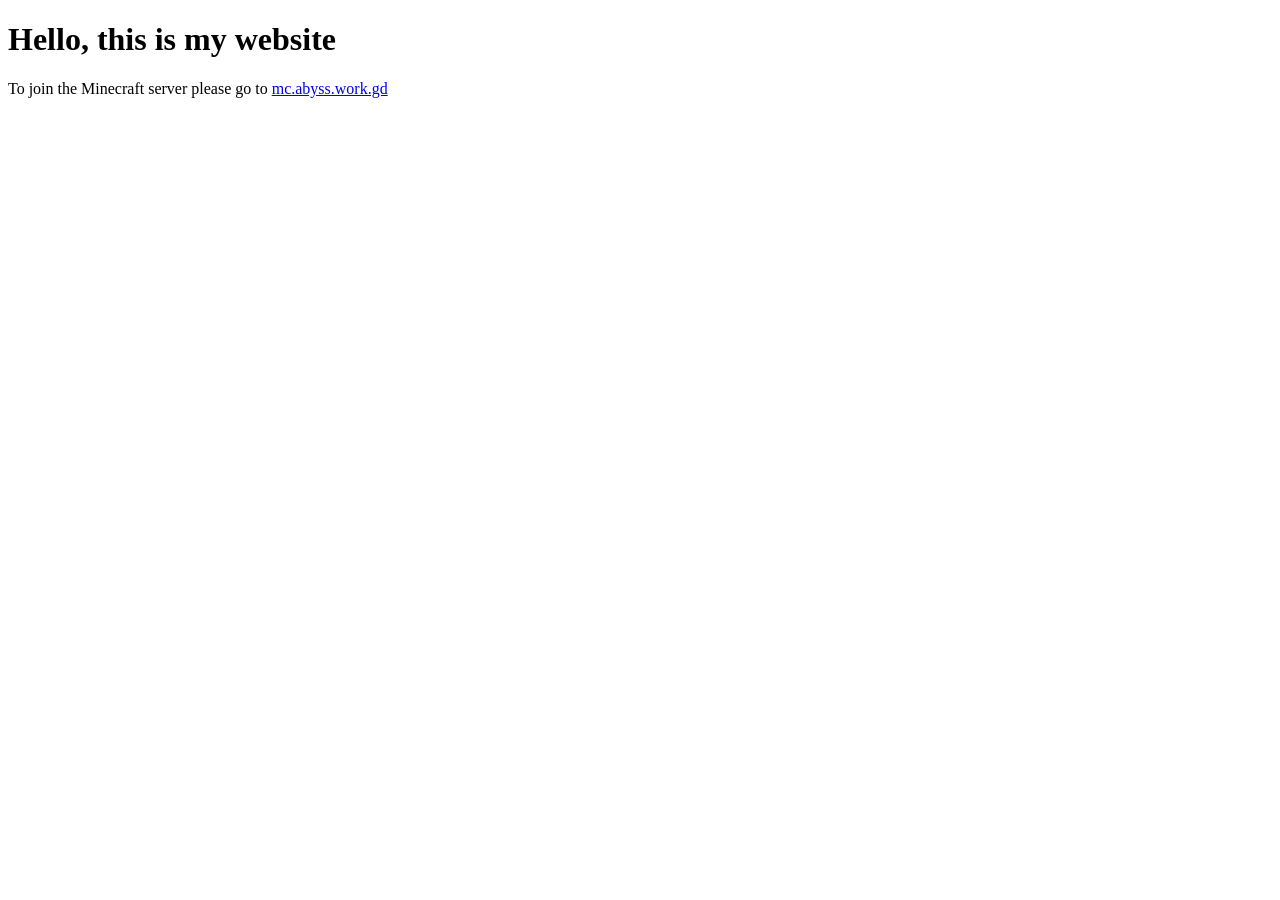
==== index.html @ e8ac1d80 "fixed a bug that made inpossible to acces the minecraft page" ====
<!DOCTYPE html>
<html lang="nl">
<head>
  <meta charset="UTF-8">
  <title>Minecraft</title>
</head>
<body>
  <h1>Hello, this is my website</h1>
  <p>To join the Minecraft server please go to <a href="/minecraft">mc.abyss.work.gd</a></p>
</body>
</html>
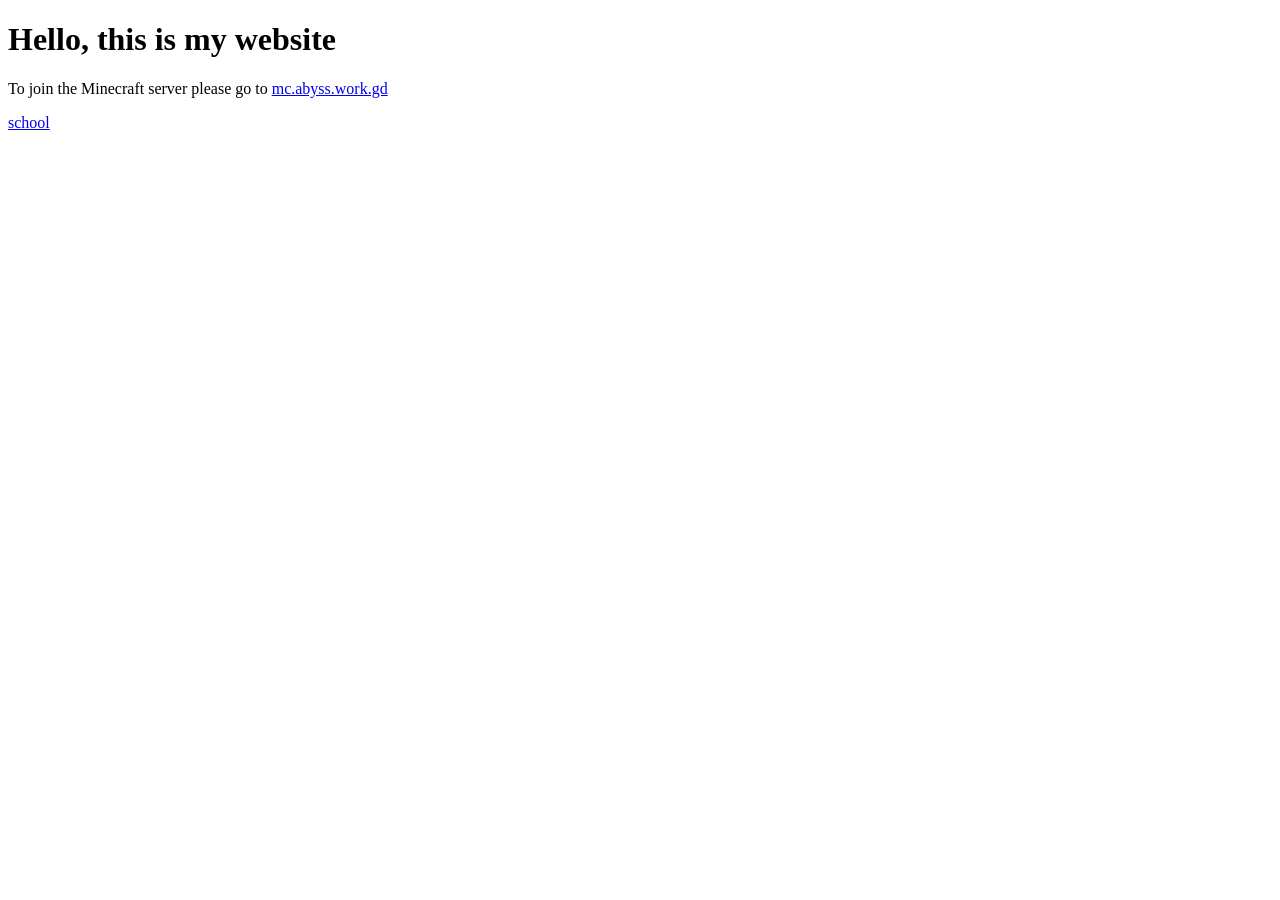
==== commit b97b6592: "Add link to school page in index.html" ====
--- a/index.html
+++ b/index.html
@@ -7,5 +7,6 @@
 <body>
   <h1>Hello, this is my website</h1>
   <p>To join the Minecraft server please go to <a href="/minecraft">mc.abyss.work.gd</a></p>
+  <a href="/school/">school</a>
 </body>
 </html>
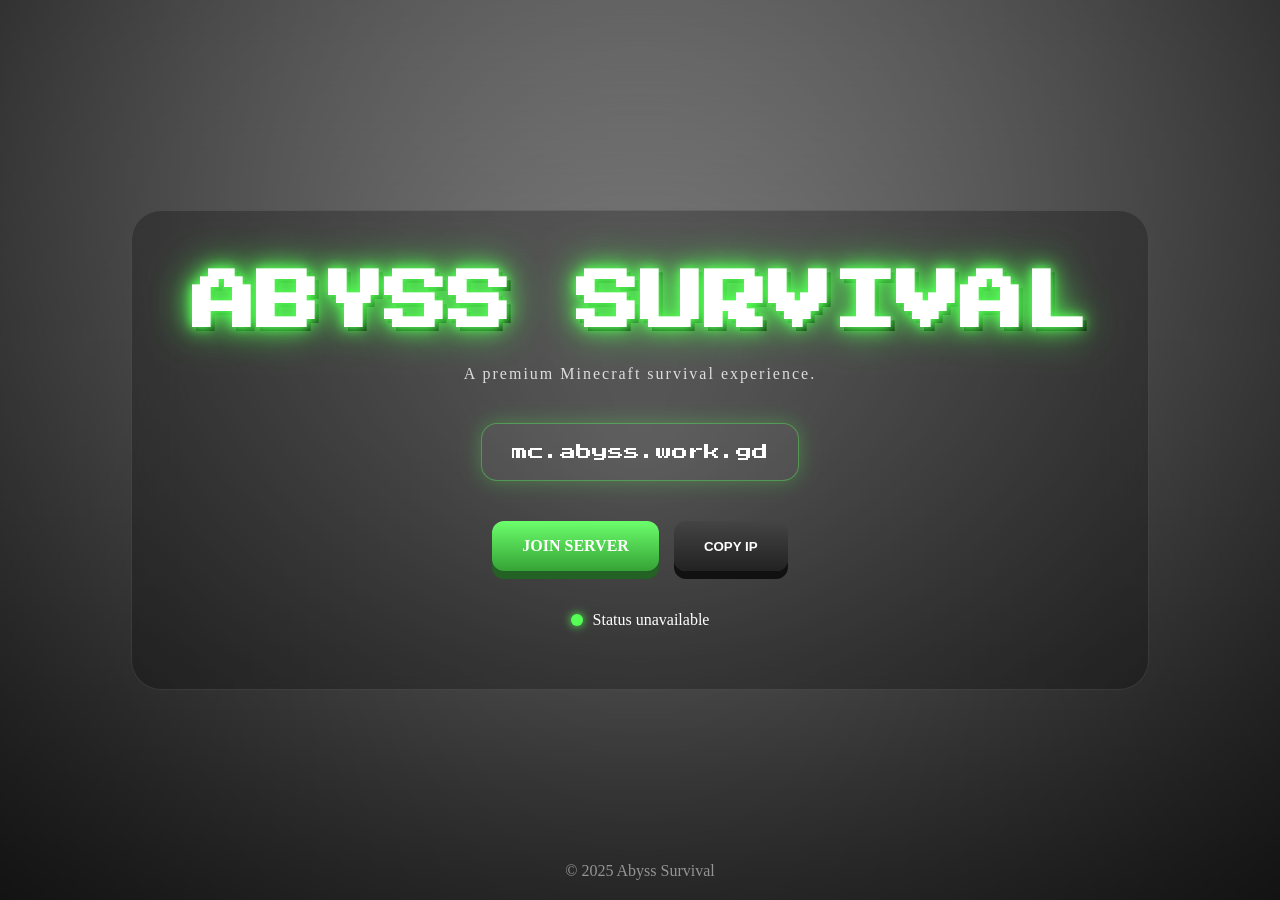
==== commit aab0c48c: "made beutiful" ====
--- a/index.html
+++ b/index.html
@@ -1,12 +1,62 @@
 <!DOCTYPE html>
 <html lang="nl">
 <head>
-  <meta charset="UTF-8">
-  <title>Minecraft</title>
+    <meta charset="UTF-8">
+    <meta name="viewport" content="width=device-width, initial-scale=1.0">
+    <title>Abyss Survival</title>
+
+    <link rel="stylesheet" href="style.css">
+
+    <link rel="preconnect" href="https://fonts.googleapis.com">
+    <link rel="preconnect" href="https://fonts.gstatic.com" crossorigin>
 </head>
 <body>
-  <h1>Hello, this is my website</h1>
-  <p>To join the Minecraft server please go to <a href="/minecraft">mc.abyss.work.gd</a></p>
-  <a href="/school/">school</a>
+
+<div class="overlay"></div>
+
+<div class="particles"></div>
+
+<main>
+
+    <h1>ABYSS SURVIVAL</h1>
+
+    <p class="subtitle">
+        A premium Minecraft survival experience.
+    </p>
+
+    <div class="ip-box">
+        mc.abyss.work.gd
+    </div>
+
+    <div class="buttons">
+
+        <a href="/minecraft" class="btn">
+            JOIN SERVER
+        </a>
+
+        <button class="btn secondary" onclick="copyIP()">
+            COPY IP
+        </button>
+
+    </div>
+
+    <div class="status">
+
+        <span class="dot"></span>
+
+        <span id="status-text">
+            Loading server status...
+        </span>
+
+    </div>
+
+</main>
+
+<footer>
+    © 2025 Abyss Survival
+</footer>
+
+<script src="script.js"></script>
+
 </body>
-</html>
+</html>
--- a/style.css
+++ b/style.css
@@ -0,0 +1,250 @@
+@import url('https://fonts.googleapis.com/css2?family=Press+Start+2P&display=swap');
+
+:root{
+    --green:#55ff55;
+    --dark:#050805;
+    --glass:rgba(255,255,255,.05);
+}
+
+*{
+    margin:0;
+    padding:0;
+    box-sizing:border-box;
+}
+
+body{
+    min-height:100vh;
+
+    display:flex;
+    justify-content:center;
+    align-items:center;
+
+    overflow:hidden;
+
+    background:
+    linear-gradient(
+        rgba(0,0,0,.35),
+        rgba(0,0,0,.75)
+    ),
+    url("https://images.unsplash.com/photo-1511512578047-dfb367046420?auto=format&fit=crop&w=1920&q=80");
+
+    background-size:cover;
+    background-position:center;
+
+    color:white;
+}
+
+.overlay{
+    position:fixed;
+    inset:0;
+
+    backdrop-filter:blur(3px);
+
+    background:
+    radial-gradient(
+        circle at center,
+        transparent,
+        rgba(0,0,0,.7)
+    );
+}
+
+main{
+    position:relative;
+    z-index:2;
+
+    text-align:center;
+
+    padding:60px;
+
+    border-radius:30px;
+
+    background:rgba(0,0,0,.25);
+
+    backdrop-filter:blur(20px);
+
+    border:1px solid rgba(255,255,255,.1);
+
+    animation:fadeIn 1.2s ease;
+}
+
+h1{
+    font-family:'Press Start 2P', cursive;
+
+    font-size:clamp(2rem,5vw,5rem);
+
+    margin-bottom:30px;
+
+    color:white;
+
+    text-shadow:
+        0 0 10px #55ff55,
+        0 0 20px #55ff55,
+        0 0 40px #55ff55,
+        4px 4px 0 black;
+
+    animation:float 5s ease-in-out infinite;
+}
+
+.subtitle{
+    font-size:1rem;
+
+    opacity:.8;
+
+    margin-bottom:40px;
+
+    letter-spacing:2px;
+}
+
+.ip-box{
+
+    font-family:'Press Start 2P', cursive;
+
+    display:inline-block;
+
+    padding:20px 30px;
+
+    border-radius:16px;
+
+    background:var(--glass);
+
+    border:1px solid rgba(85,255,85,.4);
+
+    box-shadow:
+        0 0 20px rgba(85,255,85,.3);
+
+    margin-bottom:40px;
+}
+
+.buttons{
+    display:flex;
+    gap:15px;
+    justify-content:center;
+    flex-wrap:wrap;
+}
+
+.btn{
+    text-decoration:none;
+
+    color:white;
+
+    background:
+    linear-gradient(
+        #6cff6c,
+        #35a335
+    );
+
+    padding:16px 30px;
+
+    border-radius:12px;
+
+    border:none;
+
+    font-weight:bold;
+
+    cursor:pointer;
+
+    transition:.2s;
+
+    box-shadow:
+        0 8px 0 #246124;
+}
+
+.btn:hover{
+    transform:translateY(-3px);
+}
+
+.secondary{
+    background:
+    linear-gradient(
+        #444,
+        #222
+    );
+
+    box-shadow:
+        0 8px 0 #111;
+}
+
+.status{
+
+    margin-top:40px;
+
+    display:flex;
+
+    justify-content:center;
+
+    align-items:center;
+
+    gap:10px;
+}
+
+.dot{
+    width:12px;
+    height:12px;
+
+    border-radius:50%;
+
+    background:#55ff55;
+
+    box-shadow:
+        0 0 10px #55ff55;
+}
+
+footer{
+
+    position:fixed;
+
+    bottom:20px;
+
+    left:0;
+    right:0;
+
+    text-align:center;
+
+    opacity:.5;
+
+    z-index:2;
+}
+
+@keyframes fadeIn{
+
+    from{
+        opacity:0;
+        transform:translateY(40px);
+    }
+
+    to{
+        opacity:1;
+        transform:translateY(0);
+    }
+}
+
+@keyframes float{
+
+    0%{
+        transform:translateY(0);
+    }
+
+    50%{
+        transform:translateY(-10px);
+    }
+
+    100%{
+        transform:translateY(0);
+    }
+}
+
+@media(max-width:700px){
+
+    main{
+        width:90%;
+        padding:35px;
+    }
+
+    h1{
+        font-size:1.6rem;
+    }
+
+    .ip-box{
+        font-size:.7rem;
+    }
+}
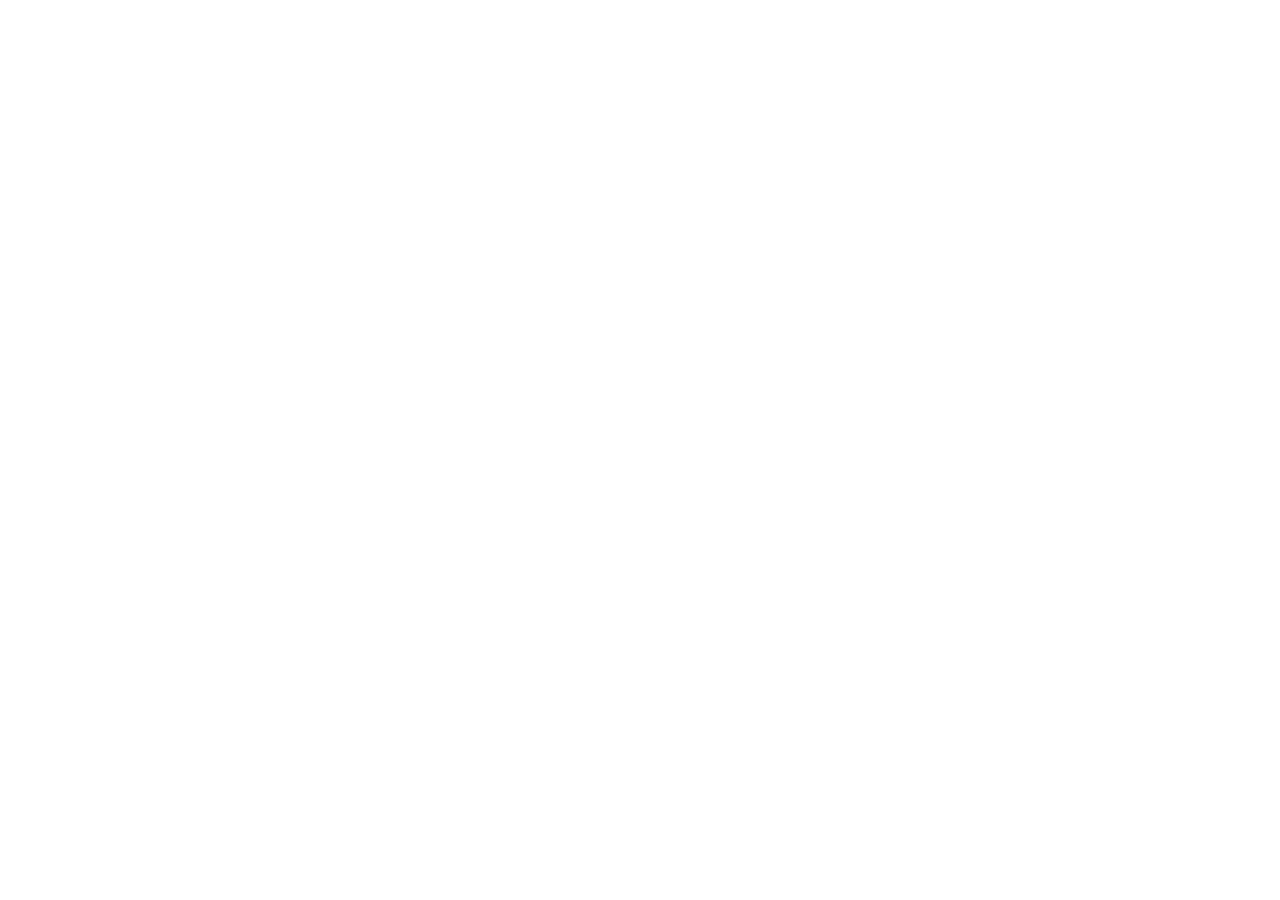
==== commit e7a5a9b9: "deleted join server" ====
--- a/index.html
+++ b/index.html
@@ -3,7 +3,7 @@
 <head>
     <meta charset="UTF-8">
     <meta name="viewport" content="width=device-width, initial-scale=1.0">
-    <title>Abyss Survival</title>
+    <title>Abyss Minecraft/title>
 
     <link rel="stylesheet" href="style.css">
 
@@ -18,10 +18,10 @@
 
 <main>
 
-    <h1>ABYSS SURVIVAL</h1>
+    <h1>ABYSS</h1>
 
     <p class="subtitle">
-        A premium Minecraft survival experience.
+        Minecraft survival.
     </p>
 
     <div class="ip-box">
@@ -29,10 +29,6 @@
     </div>
 
     <div class="buttons">
-
-        <a href="/minecraft" class="btn">
-            JOIN SERVER
-        </a>
 
         <button class="btn secondary" onclick="copyIP()">
             COPY IP
@@ -53,7 +49,7 @@
 </main>
 
 <footer>
-    © 2025 Abyss Survival
+    © 2026 Abyss
 </footer>
 
 <script src="script.js"></script>
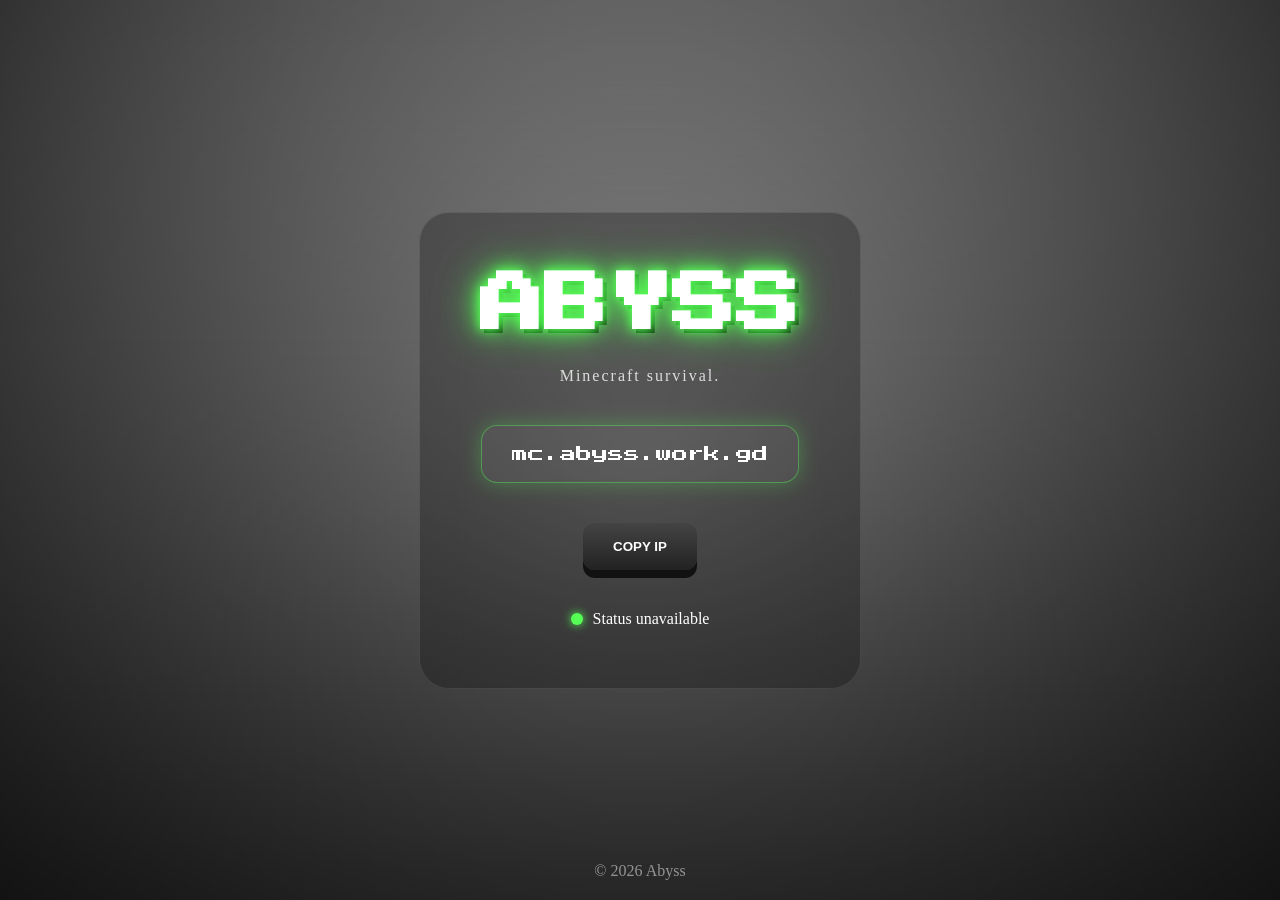
==== commit 08521bb8: "Fix title tag in index.html" ====
--- a/index.html
+++ b/index.html
@@ -3,7 +3,7 @@
 <head>
     <meta charset="UTF-8">
     <meta name="viewport" content="width=device-width, initial-scale=1.0">
-    <title>Abyss Minecraft/title>
+    <title>Abyss Minecraft</title>
 
     <link rel="stylesheet" href="style.css">
 
@@ -55,4 +55,4 @@
 <script src="script.js"></script>
 
 </body>
-</html>+</html>
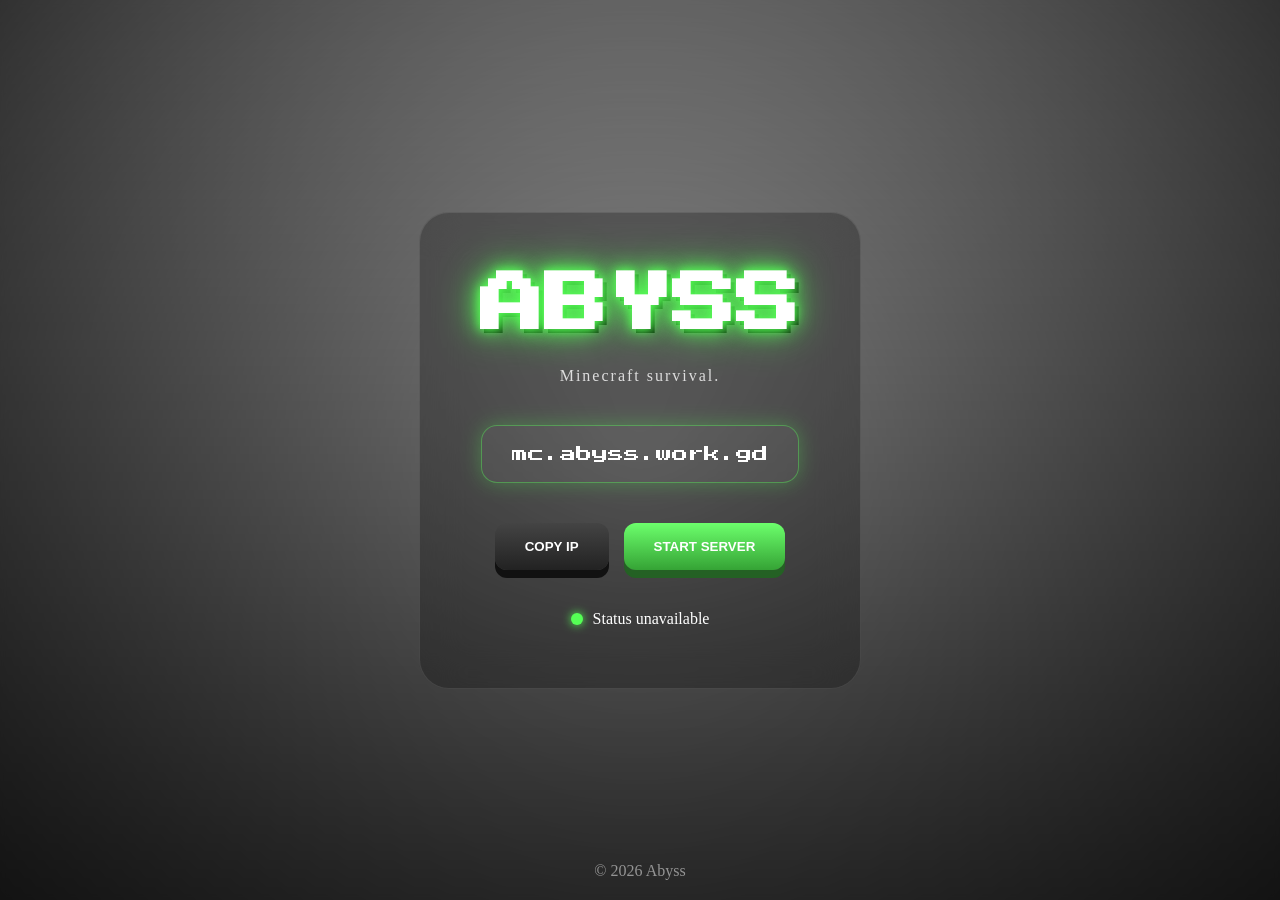
==== commit 5fef1caf: "Refactor HTML structure for better readability" ====
--- a/index.html
+++ b/index.html
@@ -4,55 +4,27 @@
     <meta charset="UTF-8">
     <meta name="viewport" content="width=device-width, initial-scale=1.0">
     <title>Abyss Minecraft</title>
-
     <link rel="stylesheet" href="style.css">
-
     <link rel="preconnect" href="https://fonts.googleapis.com">
     <link rel="preconnect" href="https://fonts.gstatic.com" crossorigin>
 </head>
 <body>
-
 <div class="overlay"></div>
-
 <div class="particles"></div>
-
 <main>
-
     <h1>ABYSS</h1>
-
-    <p class="subtitle">
-        Minecraft survival.
-    </p>
-
-    <div class="ip-box">
-        mc.abyss.work.gd
+    <p class="subtitle">Minecraft survival.</p>
+    <div class="ip-box">mc.abyss.work.gd</div>
+    <div class="buttons">
+        <button class="btn secondary" onclick="copyIP()">COPY IP</button>
+        <button class="btn primary" onclick="startServer()">START SERVER</button>
     </div>
-
-    <div class="buttons">
-
-        <button class="btn secondary" onclick="copyIP()">
-            COPY IP
-        </button>
-
+    <div class="status">
+        <span class="dot"></span>
+        <span id="status-text">Loading server status...</span>
     </div>
-
-    <div class="status">
-
-        <span class="dot"></span>
-
-        <span id="status-text">
-            Loading server status...
-        </span>
-
-    </div>
-
 </main>
-
-<footer>
-    © 2026 Abyss
-</footer>
-
+<footer>© 2026 Abyss</footer>
 <script src="script.js"></script>
-
 </body>
 </html>
--- a/style.css
+++ b/style.css
@@ -26,7 +26,7 @@
         rgba(0,0,0,.35),
         rgba(0,0,0,.75)
     ),
-    url("https://images.unsplash.com/photo-1511512578047-dfb367046420?auto=format&fit=crop&w=1920&q=80");
+    url("https://www.minecraft.net/content/dam/minecraftnet/games/minecraft/key-art/MC-Downloadables_Image-0_15th-Anniversary_1110x624.jpg");
 
     background-size:cover;
     background-position:center;
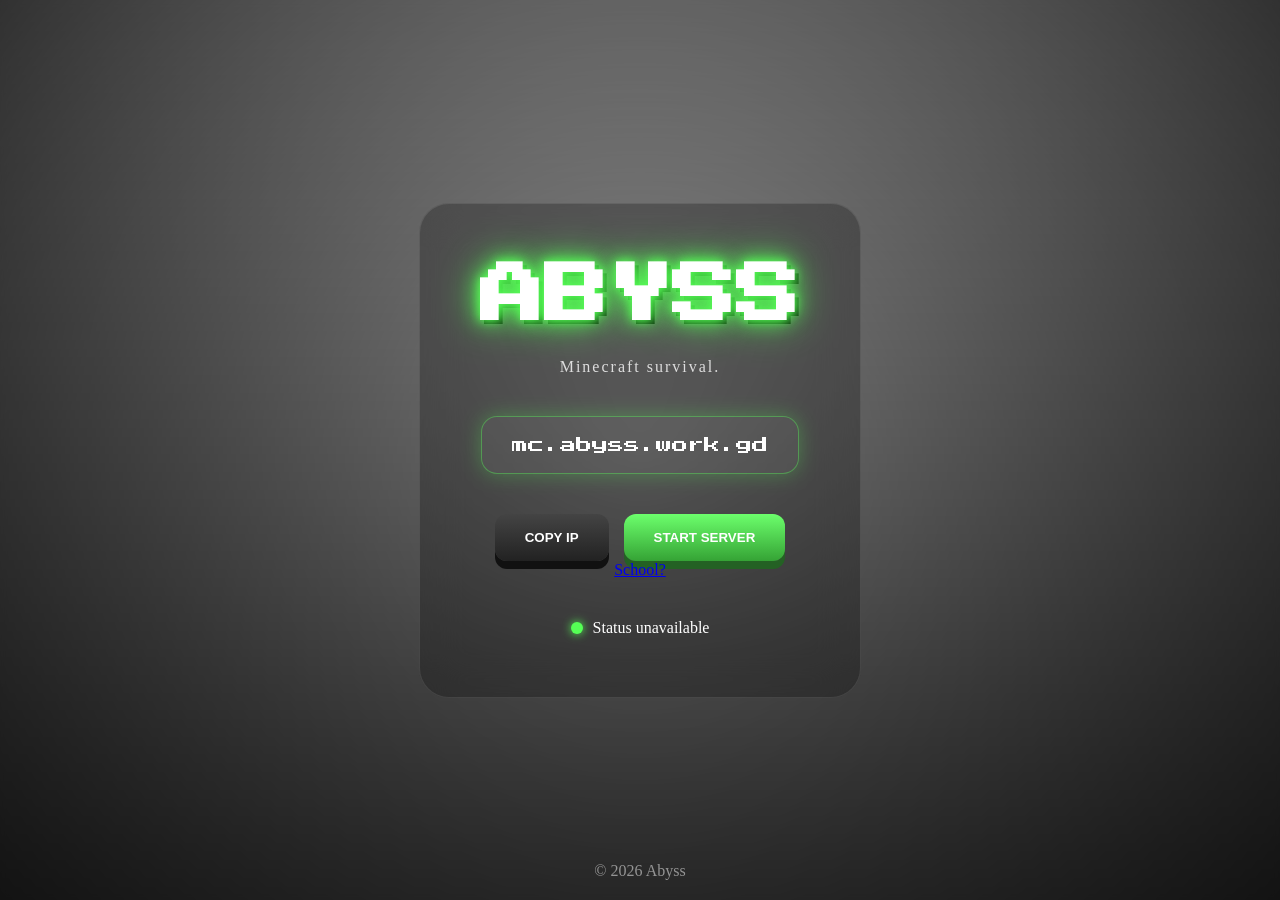
==== commit aea257ec: "Add link to School page in index.html" ====
--- a/index.html
+++ b/index.html
@@ -19,6 +19,7 @@
         <button class="btn secondary" onclick="copyIP()">COPY IP</button>
         <button class="btn primary" onclick="startServer()">START SERVER</button>
     </div>
+    <a href="/School/">School?</a>
     <div class="status">
         <span class="dot"></span>
         <span id="status-text">Loading server status...</span>
